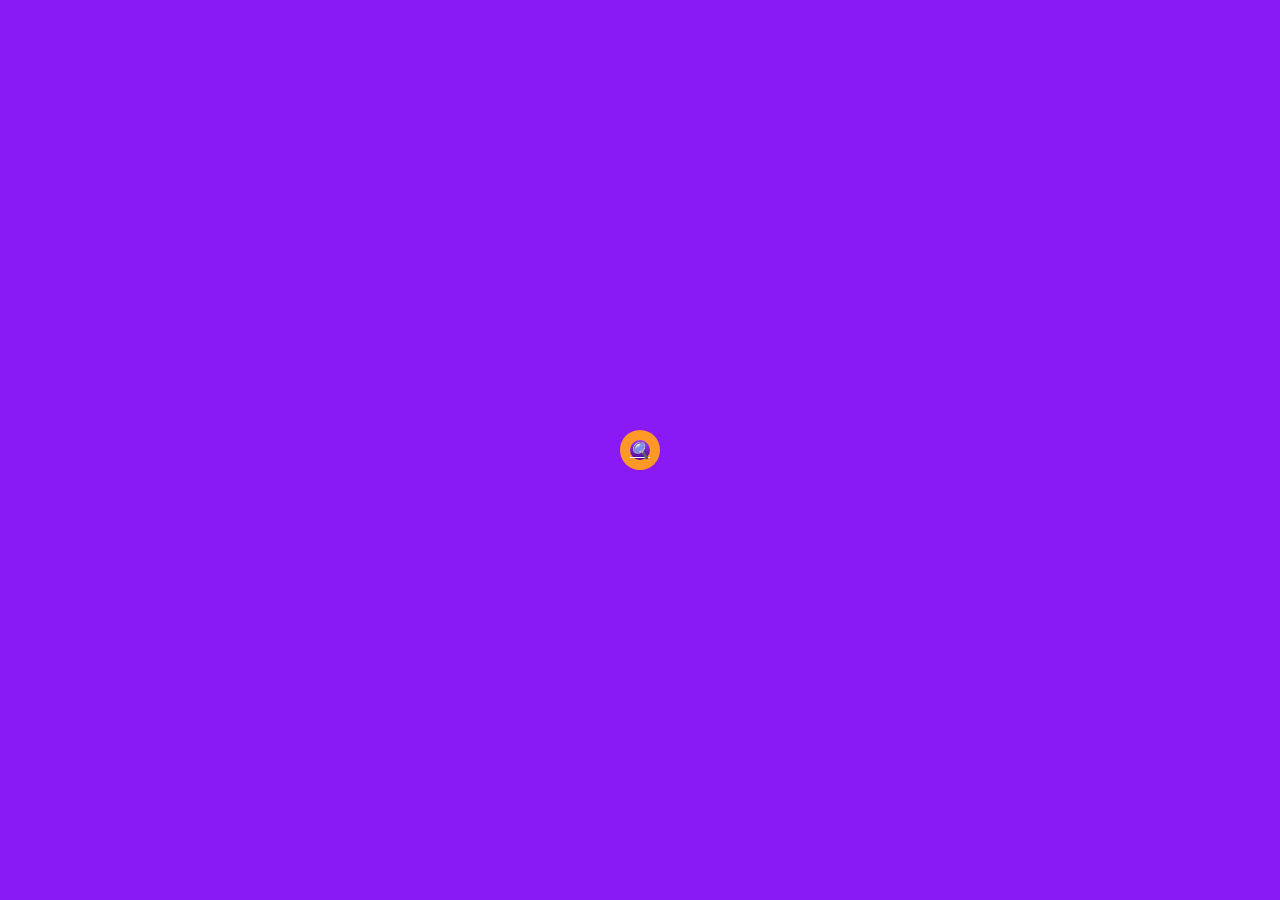
==== index.html @ 3e5ca247 "first commit chrome extension" ====
<!DOCTYPE html>
<html lang="pt-br">


<head>
    <meta charset="UTF-8">
    <title>Barra de Busca</title>
    <link rel="stylesheet" href="CSS/style.css">
    <!-- <link rel="stylesheet" href="CSS/reset.css"> -->
    
</head>

<body>
    <div id="search-box">
        <input id="search-text" type="text" name="" placeholder="Busca">
        <!-- <button id="btn">Search</button> -->
        <a id="search-btn" href="#">
            <i id="btn">🔍</i>
        </a>
    </div>

    <div id="result">
        <ul id="list"></ul>
    </div>

</body>

<script src="script.js"></script>

</html>

<!--
    "content_scripts": [
        {
            "matches": ["https://www.google.com"],
            "css": ["CSS/style.css"],
            "js": ["script.js"]
        }
    ]
-->
---- CSS/style.css ----
body{
    background:#8A1AF5;
    width: 600px;
    height: 30px;
}

body:hover{
    /* width: 300px;
    height: 30px; */
}

#search-box {
    position: absolute;
    top: 50%;
    left: 50%;
    transform: translate(-50%,-50%);
    background: #FF9826;
    height: 20px;
    border-radius: 40px;
    padding: 10px;
}

#search-box:hover > #search-text{
    width: 240px;
    padding: 0 5px;
}

#search-box:hover > #search-btn{
    background: none;
}

#search-btn{
    color: white;
    float: right;
    width: 20px;
    height: 20px;
    border-radius: 50%;
    background: linear-gradient(#9f40f8, #4e0197);
    display: flex;
    justify-content: center;
    align-items: center;
}

#search-text{
    border: none;
    background: none;
    outline: none;
    float: left;
    padding: 0;
    color: white;
    font-size: 15px;
    transition: 0.3s;
    line-height: 20px;
    width: 0px;
}
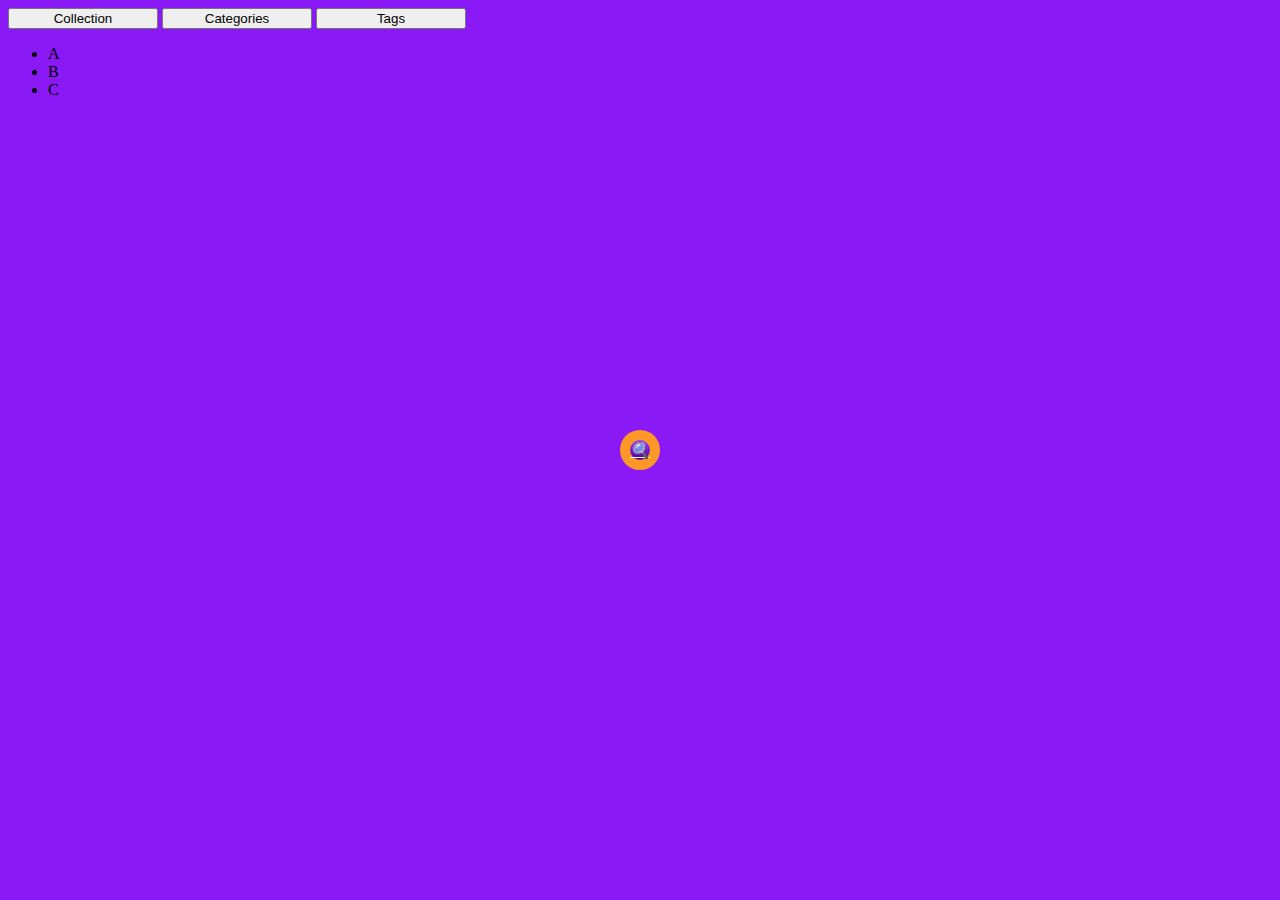
==== commit 43d8163f: "update" ====
--- a/index.html
+++ b/index.html
@@ -1,15 +1,12 @@
 <!DOCTYPE html>
 <html lang="pt-br">
-
-
+    
 <head>
     <meta charset="UTF-8">
     <title>Barra de Busca</title>
     <link rel="stylesheet" href="CSS/style.css">
     <!-- <link rel="stylesheet" href="CSS/reset.css"> -->
-    
 </head>
-
 <body>
     <div id="search-box">
         <input id="search-text" type="text" name="" placeholder="Busca">
@@ -18,23 +15,21 @@
             <i id="btn">🔍</i>
         </a>
     </div>
+    <div>
+        <button class="btn-tags">Collection</button>
+        <button class="btn-tags">Categories</button>
+        <button class="btn-tags">Tags</button>
 
+    </div>
     <div id="result">
-        <ul id="list"></ul>
+        <ul id="list">
+        <li>A</li>
+        <li>B</li>
+        <li>C</li>
+        </ul>
     </div>
-
 </body>
 
 <script src="script.js"></script>
 
-</html>
-
-<!--
-    "content_scripts": [
-        {
-            "matches": ["https://www.google.com"],
-            "css": ["CSS/style.css"],
-            "js": ["script.js"]
-        }
-    ]
--->+</html>--- a/CSS/style.css
+++ b/CSS/style.css
@@ -1,12 +1,18 @@
 body{
     background:#8A1AF5;
     width: 600px;
-    height: 30px;
+    height: 300px;
 }
 
 body:hover{
     /* width: 300px;
     height: 30px; */
+}
+
+.btn-tags{
+    width: 150px;
+    justify-content: center;
+
 }
 
 #search-box {
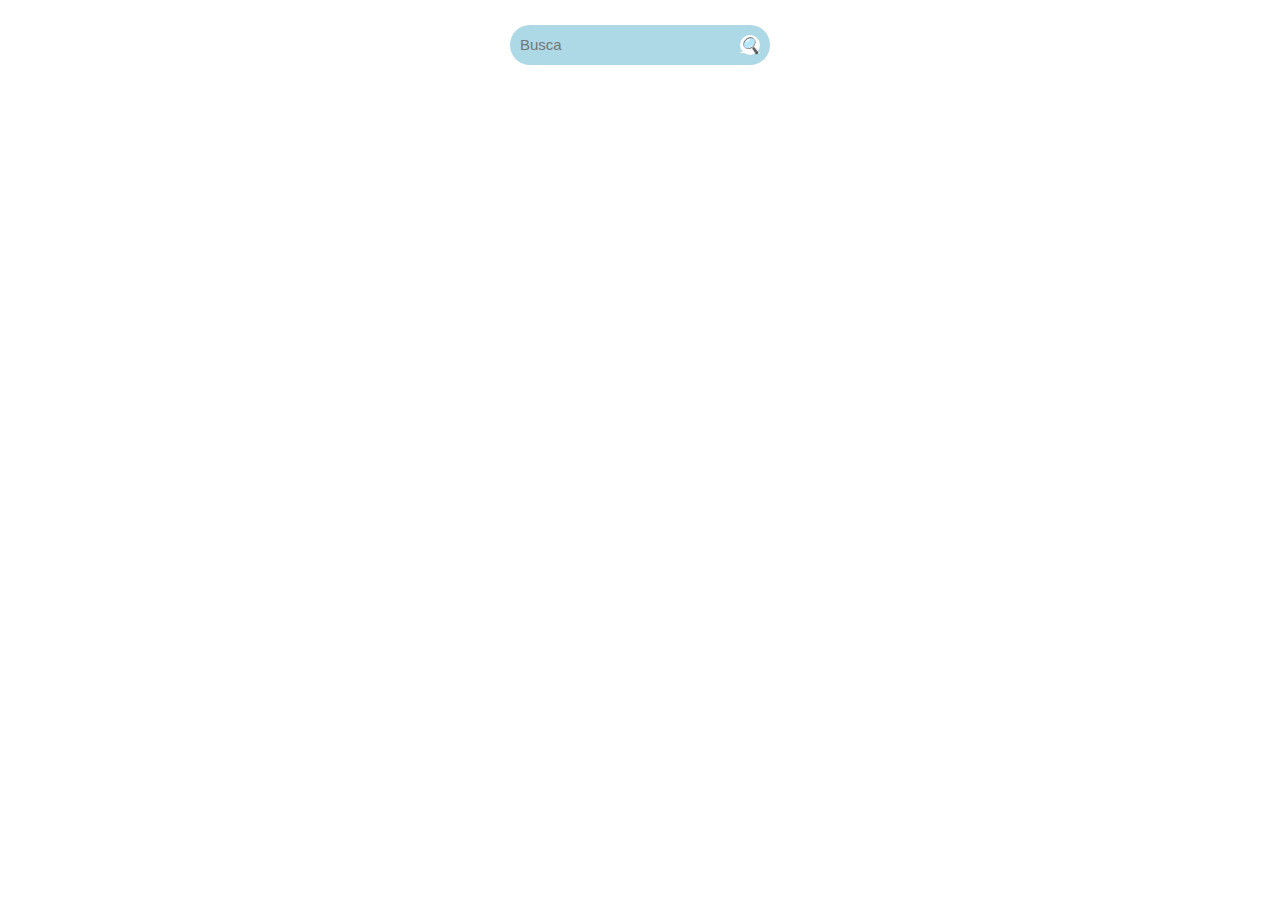
==== commit 07ba48b8: "update" ====
--- a/index.html
+++ b/index.html
@@ -2,10 +2,14 @@
 <html lang="pt-br">
     
 <head>
+    <!-- <script src="https://code.jquery.com/jquery-3.6.0.min.js"></script>
+    <script src="https://ajax.googleapis.com/ajax/libs/jquery/1.10.2/jquery.min.js"></script>
+    <script type="application/javascript" charset="utf-8" src="popup.js"></script> -->
     <meta charset="UTF-8">
     <title>Barra de Busca</title>
     <link rel="stylesheet" href="CSS/style.css">
     <!-- <link rel="stylesheet" href="CSS/reset.css"> -->
+    
 </head>
 <body>
     <div id="search-box">
@@ -15,18 +19,13 @@
             <i id="btn">🔍</i>
         </a>
     </div>
-    <div>
+    <!-- <div>
         <button class="btn-tags">Collection</button>
         <button class="btn-tags">Categories</button>
         <button class="btn-tags">Tags</button>
-
-    </div>
+    </div> -->
     <div id="result">
         <ul id="list">
-        <li>A</li>
-        <li>B</li>
-        <li>C</li>
-        </ul>
     </div>
 </body>
 
--- a/CSS/style.css
+++ b/CSS/style.css
@@ -1,7 +1,7 @@
 body{
-    background:#8A1AF5;
-    width: 600px;
-    height: 300px;
+    background:white;
+    width: 300px;
+    height: 500px;
 }
 
 body:hover{
@@ -17,19 +17,20 @@
 
 #search-box {
     position: absolute;
-    top: 50%;
+    top: 5%;
     left: 50%;
     transform: translate(-50%,-50%);
-    background: #FF9826;
+    background: lightblue;
     height: 20px;
     border-radius: 40px;
     padding: 10px;
+    width: 240px;
 }
 
-#search-box:hover > #search-text{
+/* #search-box:hover > #search-text{
     width: 240px;
     padding: 0 5px;
-}
+} */
 
 #search-box:hover > #search-btn{
     background: none;
@@ -41,7 +42,8 @@
     width: 20px;
     height: 20px;
     border-radius: 50%;
-    background: linear-gradient(#9f40f8, #4e0197);
+    /* background: linear-gradient(white, white); */
+    background: white;
     display: flex;
     justify-content: center;
     align-items: center;
@@ -53,10 +55,10 @@
     outline: none;
     float: left;
     padding: 0;
-    color: white;
+    color: black;
     font-size: 15px;
     transition: 0.3s;
     line-height: 20px;
-    width: 0px;
+    width: 200px;
 }
 
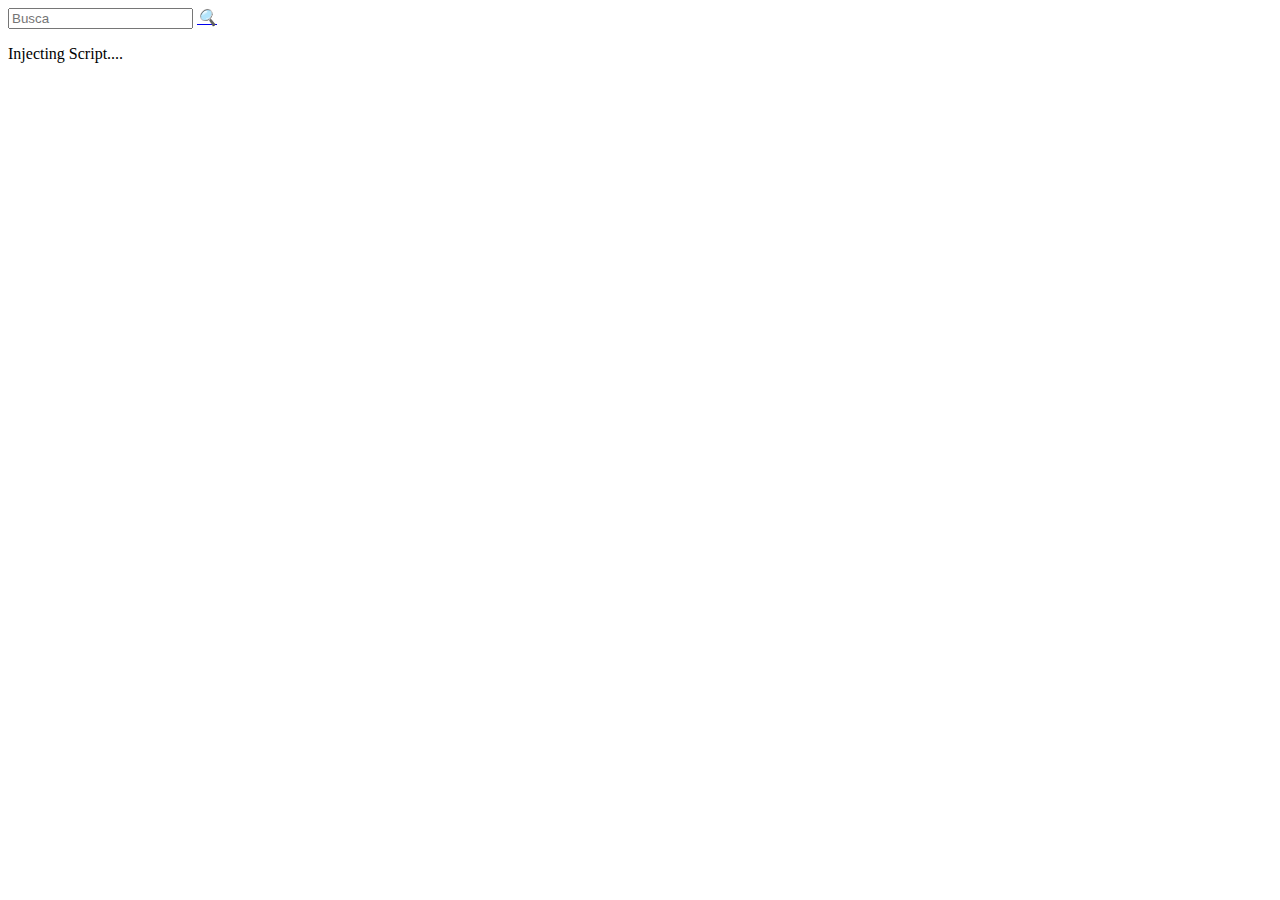
==== commit 433b24bb: "feat: tenant and fixes" ====
--- a/index.html
+++ b/index.html
@@ -7,7 +7,7 @@
     <script type="application/javascript" charset="utf-8" src="popup.js"></script> -->
     <meta charset="UTF-8">
     <title>Barra de Busca</title>
-    <link rel="stylesheet" href="CSS/style.css">
+    <!-- <link rel="stylesheet" href="CSS/style.css">-->
     <!-- <link rel="stylesheet" href="CSS/reset.css"> -->
     
 </head>
@@ -27,8 +27,13 @@
     <div id="result">
         <ul id="list">
     </div>
+
+    
 </body>
 
 <script src="script.js"></script>
 
+
+<div id='message'>Injecting Script....</div>
+
 </html>